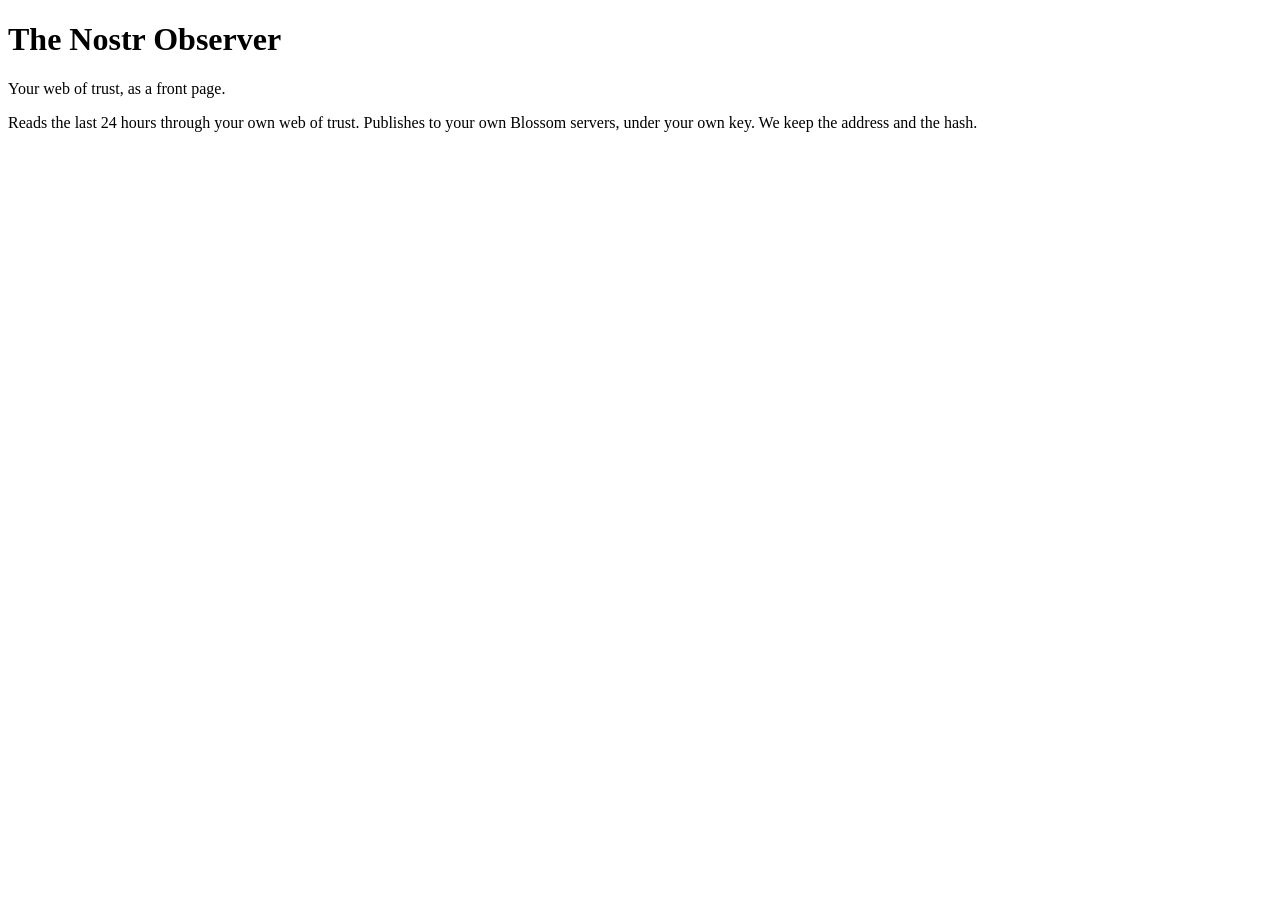
==== server/src/main/resources/web/index.html @ fdb4d37d "Phase 3: sign in, generate, preview, publish A Ktor app in server/, a SQLite file, and three static " ====
<!doctype html>
<html lang="en">
  <head>
    <meta charset="utf-8" />
    <meta name="viewport" content="width=device-width, initial-scale=1" />
    <title>The Nostr Observer</title>
    <link rel="stylesheet" href="/style.css" />
  </head>
  <body>
    <header>
      <h1>The Nostr Observer</h1>
      <p class="motto">Your web of trust, as a front page.</p>
    </header>

    <main>
      <section id="signin" hidden>
        <h2>Sign in</h2>
        <p>
          You can only make your own paper. That is the whole abuse story: nobody
          can mint an edition about somebody else, so there is no crawlable pile
          of other people's editions to protect.
        </p>
        <div class="row">
          <button id="nip07">Use my extension</button>
          <span class="or">or</span>
          <input id="bunker" type="text" placeholder="bunker://… from your signer app" spellcheck="false" />
          <button id="nip46">Connect signer</button>
        </div>
        <p class="note" id="signin-note"></p>
      </section>

      <section id="desk" hidden>
        <h2>Today's edition</h2>
        <p class="who">Signed in as <span id="me"></span> <button id="signout" class="link">sign out</button></p>

        <div id="readiness" class="panel"></div>

        <div class="row">
          <button id="generate">Print today's paper</button>
          <label><input type="checkbox" id="provisional" /> build from my follows instead</label>
        </div>

        <ol id="progress" class="progress"></ol>
        <div id="result" class="panel" hidden></div>
      </section>
    </main>

    <footer>
      <p>
        Reads the last 24 hours through your own web of trust. Publishes to your
        own Blossom servers, under your own key. We keep the address and the
        hash.
      </p>
    </footer>

    <script type="module" src="/app.js"></script>
  </body>
</html>
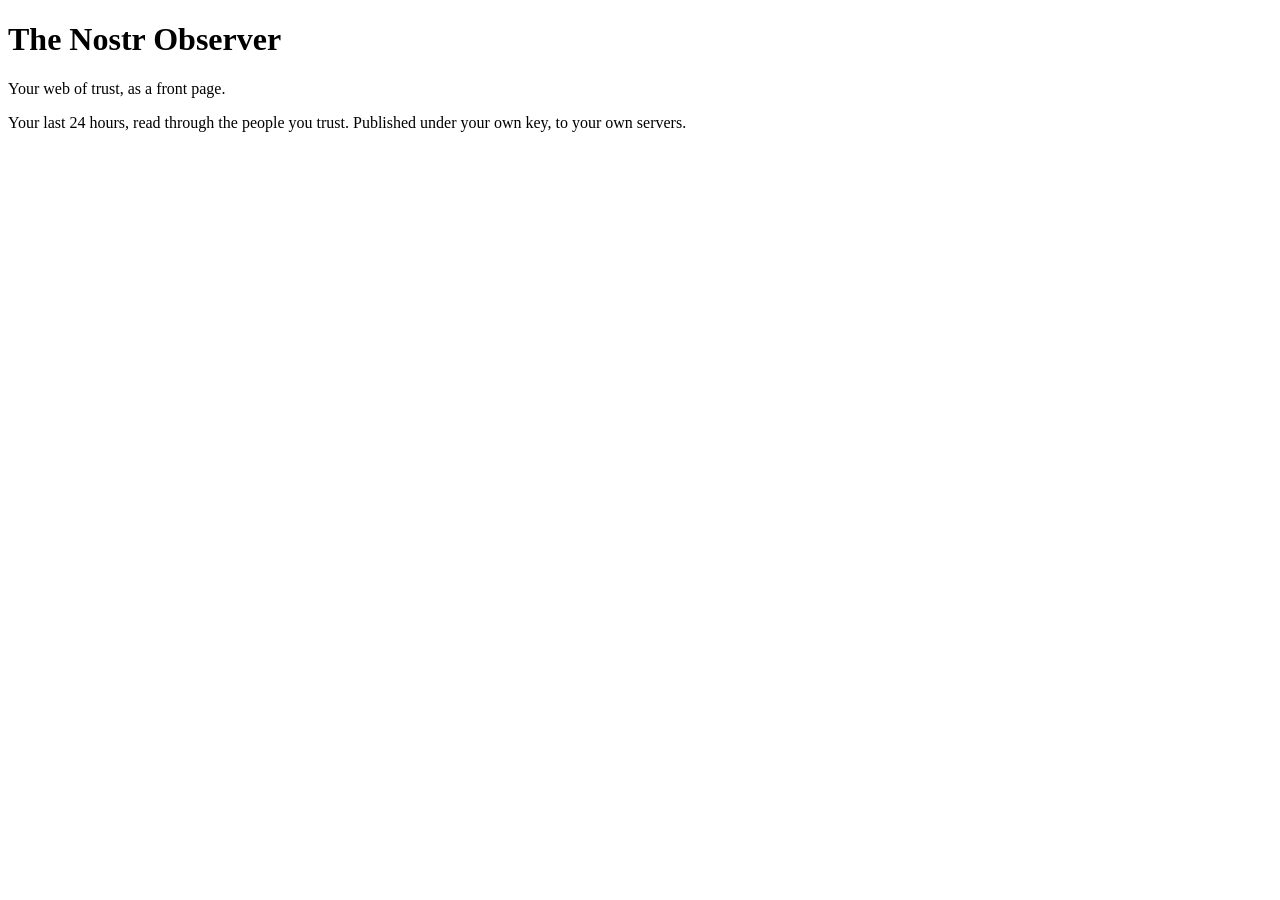
==== commit 0c34138d: "No hex in front of a person, and less of the machine on screen TWO CHANGES, ONE PRINCIPLE: the conso" ====
--- a/server/src/main/resources/web/index.html
+++ b/server/src/main/resources/web/index.html
@@ -15,11 +15,7 @@
     <main>
       <section id="signin" hidden>
         <h2>Sign in</h2>
-        <p>
-          You can only make your own paper. That is the whole abuse story: nobody
-          can mint an edition about somebody else, so there is no crawlable pile
-          of other people's editions to protect.
-        </p>
+        <p>Sign in with your Nostr key. You can only make your own paper, never somebody else's.</p>
         <div class="row">
           <button id="nip07">Use my extension</button>
           <span class="or">or</span>
@@ -31,13 +27,12 @@
 
       <section id="desk" hidden>
         <h2>Today's edition</h2>
-        <p class="who">Signed in as <span id="me"></span> <button id="signout" class="link">sign out</button></p>
+        <p class="who"><span id="me"></span> · <button id="signout" class="link">sign out</button></p>
 
         <div id="readiness" class="panel"></div>
 
         <div class="row">
           <button id="generate">Print today's paper</button>
-          <label><input type="checkbox" id="provisional" /> build from my follows instead</label>
         </div>
 
         <ol id="progress" class="progress"></ol>
@@ -46,11 +41,7 @@
     </main>
 
     <footer>
-      <p>
-        Reads the last 24 hours through your own web of trust. Publishes to your
-        own Blossom servers, under your own key. We keep the address and the
-        hash.
-      </p>
+      <p>Your last 24 hours, read through the people you trust. Published under your own key, to your own servers.</p>
     </footer>
 
     <script type="module" src="/app.js"></script>
